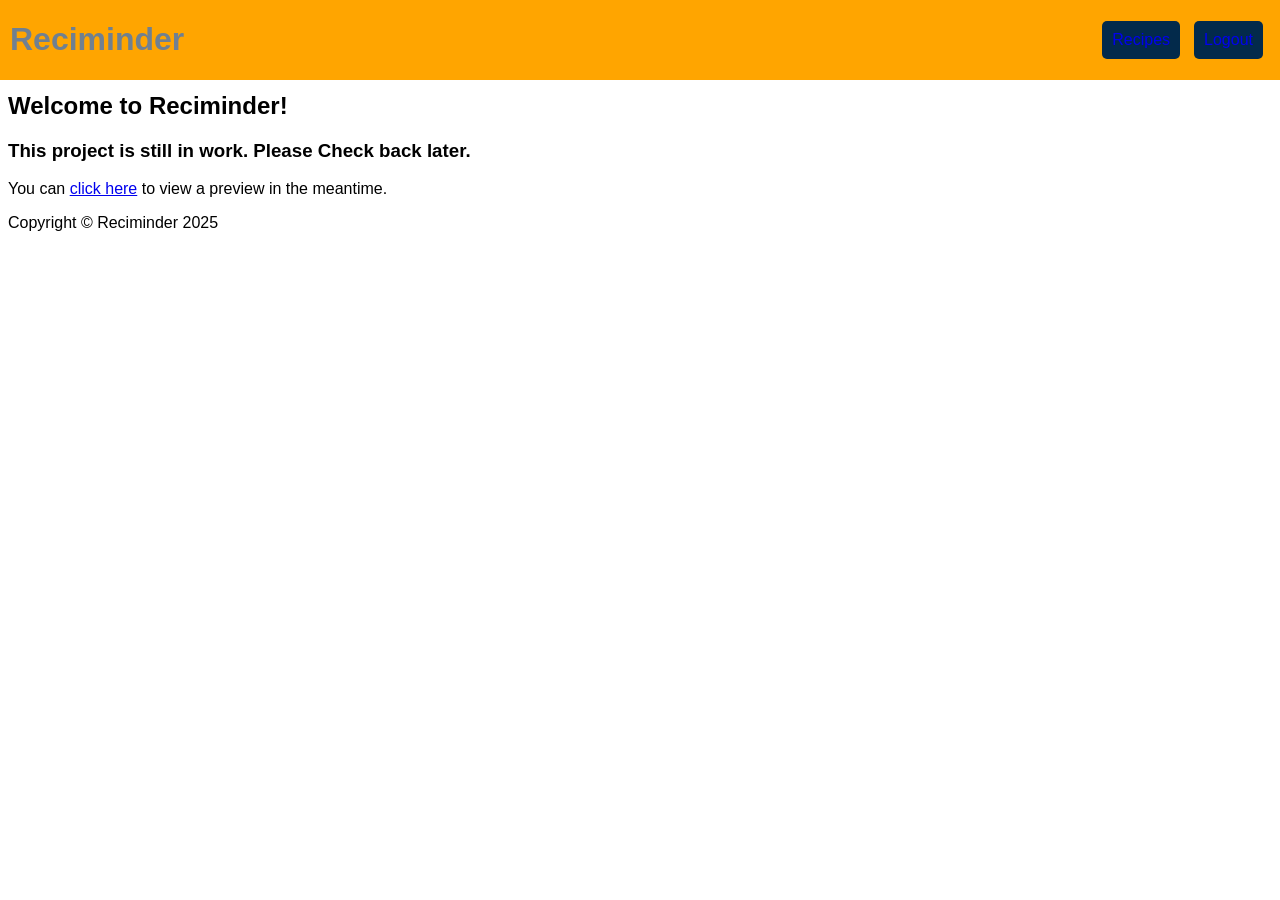
==== HTMLdev/index.html @ 1f5b440a "Started doing some trial HTML/CSS from scratch on the side." ====
<!DOCTYPE html>

<html lang="en">
<head>
    <meta charset="UTF-8">
    <meta name="viewport" content="width=device-width,initial-scale=1" />
    <link rel="stylesheet" href="main.css">
    <title>Reciminder</title>
</head>
<body>
    <header>
        <h1>Reciminder</h1>
        <nav>
            <a href="#">Recipes</a>
            <a href="#">Logout</a>
        </nav>
    </header>
    <main>
        <h2>Welcome to Reciminder!</h2>
        <h3>This project is still in work. Please Check back later.</h3>
        <p>You can <a href="#">click here</a> to view a preview in the meantime.</p>
    </main>
    <footer>
        <p>Copyright &copy; Reciminder 2025</p>
    </footer>
</body>
---- HTMLdev/main.css ----
@media (prefers-color-scheme: dark) {
    :root{
        --main-bg-color: #1b1b1b;
        --main-font-color: #cdcdcd;
    }
    a{
        color: lightblue;
    }
}

@media (prefers-color-scheme: light) {
    :root{
        --main-bg-color: #ffffff;
        --main-font-color: #000000;
    }
}

html{
    font-family: "Helvetica", Arial, SansSerif;
    background-color: var(--main-bg-color);
    color: var(--main-font-color)
}

header{
    background-color: orange;
    margin: -8px;
    padding-left: 10px;
    padding-right: 10px;
    display: flex;
    align-items: center;
    justify-content: space-between;
    /* This next line makes the RH links wrap nicely under the title for really narrow pages */
    flex-flow: row wrap;
}

nav{
    display: flex;
    align-items: center;
    justify-content: space-between;
}

header h1{
    color: slategray;
}

nav a{
    display: block;
    background-color: #032a4b;
    margin: 7px;
    padding: 10px;
    border-radius: 5px;
    text-decoration: none;
}

nav a:hover{
    background-color: #011626;
}
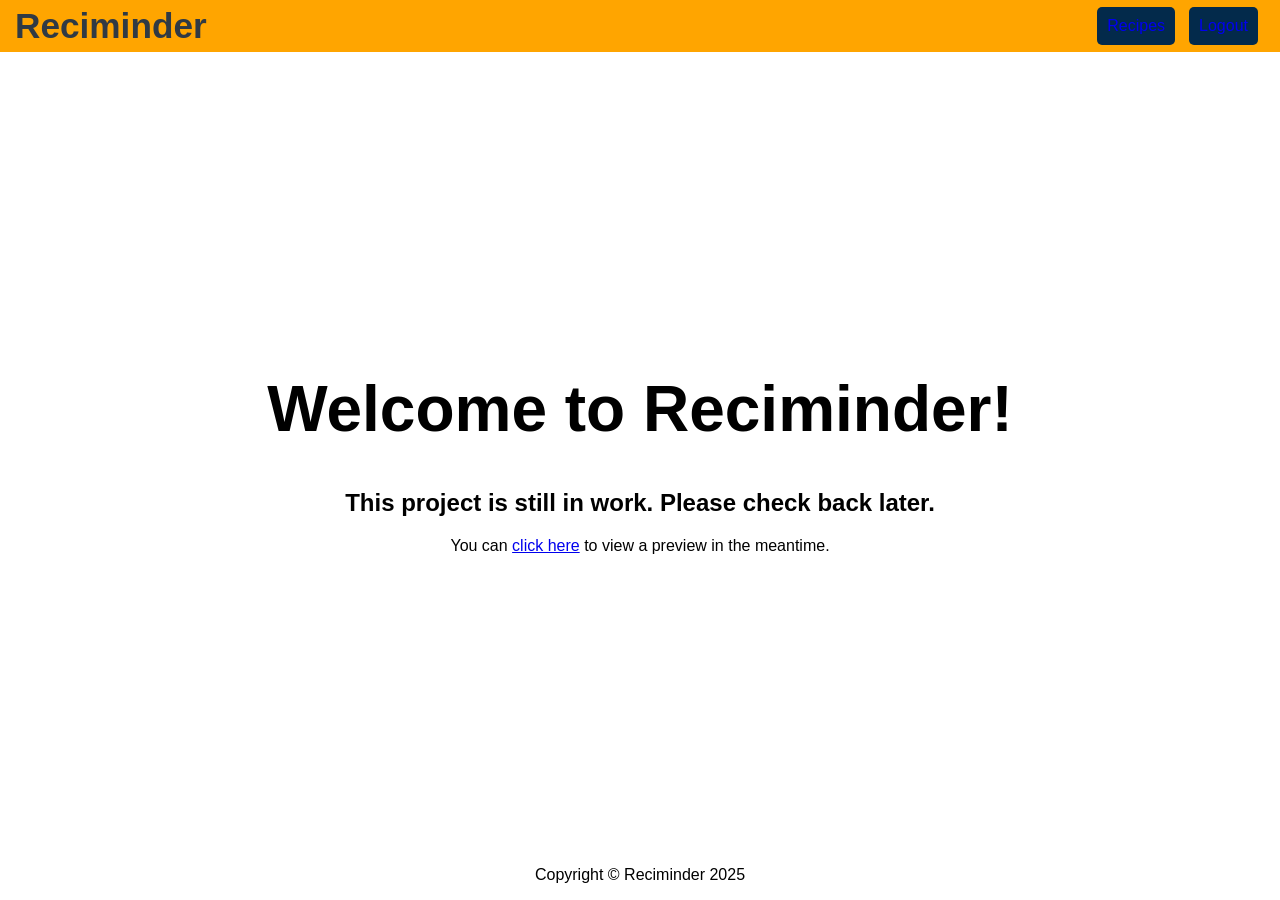
==== commit ef0815c5: "Some more tweaks pretty happy with the landing page as a starting point for working out proper color" ====
--- a/HTMLdev/index.html
+++ b/HTMLdev/index.html
@@ -9,16 +9,18 @@
 </head>
 <body>
     <header>
-        <h1>Reciminder</h1>
+        <a href="index.html" class="brand">Reciminder</a>
         <nav>
             <a href="#">Recipes</a>
             <a href="#">Logout</a>
         </nav>
     </header>
     <main>
-        <h2>Welcome to Reciminder!</h2>
-        <h3>This project is still in work. Please Check back later.</h3>
-        <p>You can <a href="#">click here</a> to view a preview in the meantime.</p>
+        <div class="landing-page">
+            <h1 class="landing-page">Welcome to Reciminder!</h1>
+            <h2>This project is still in work. Please check back later.</h2>
+            <p>You can <a href="#">click here</a> to view a preview in the meantime.</p>
+        </div>
     </main>
     <footer>
         <p>Copyright &copy; Reciminder 2025</p>
--- a/HTMLdev/main.css
+++ b/HTMLdev/main.css
@@ -5,6 +5,9 @@
     }
     a{
         color: lightblue;
+    }
+    a:hover{
+        text-decoration: wavy underline ;
     }
 }
 
@@ -24,13 +27,22 @@
 header{
     background-color: orange;
     margin: -8px;
-    padding-left: 10px;
-    padding-right: 10px;
+    padding-left: 15px;
+    padding-right: 15px;
     display: flex;
     align-items: center;
     justify-content: space-between;
     /* This next line makes the RH links wrap nicely under the title for really narrow pages */
     flex-flow: row wrap;
+    position: sticky;
+    z-index: 1000;
+}
+
+footer{
+    position: fixed;
+    left: 0;
+    bottom: 0;
+    width: 100%;
 }
 
 nav{
@@ -39,8 +51,15 @@
     justify-content: space-between;
 }
 
-header h1{
-    color: slategray;
+.brand{
+    color: #303a44;
+    font-size: 2.2rem;
+    font-weight: bold;
+    text-decoration: none;
+}
+
+.brand:hover{
+    text-decoration: none;
 }
 
 nav a{
@@ -54,4 +73,33 @@
 
 nav a:hover{
     background-color: #011626;
+    text-decoration: none;
+}
+
+main {
+    align-items: center;
+}
+
+h1,
+h2,
+p{
+    text-align: center;
+}
+
+div.landing-page{
+    position: absolute;
+    top: 0;
+    bottom: 0;
+    left: 0;
+    right: 0;
+    margin: auto;
+    align-content: center;
+}
+
+h1.landing-page{
+    font-size: max(35px, 5vw);
+}
+
+.footer-protector{
+    height: 50px
 }
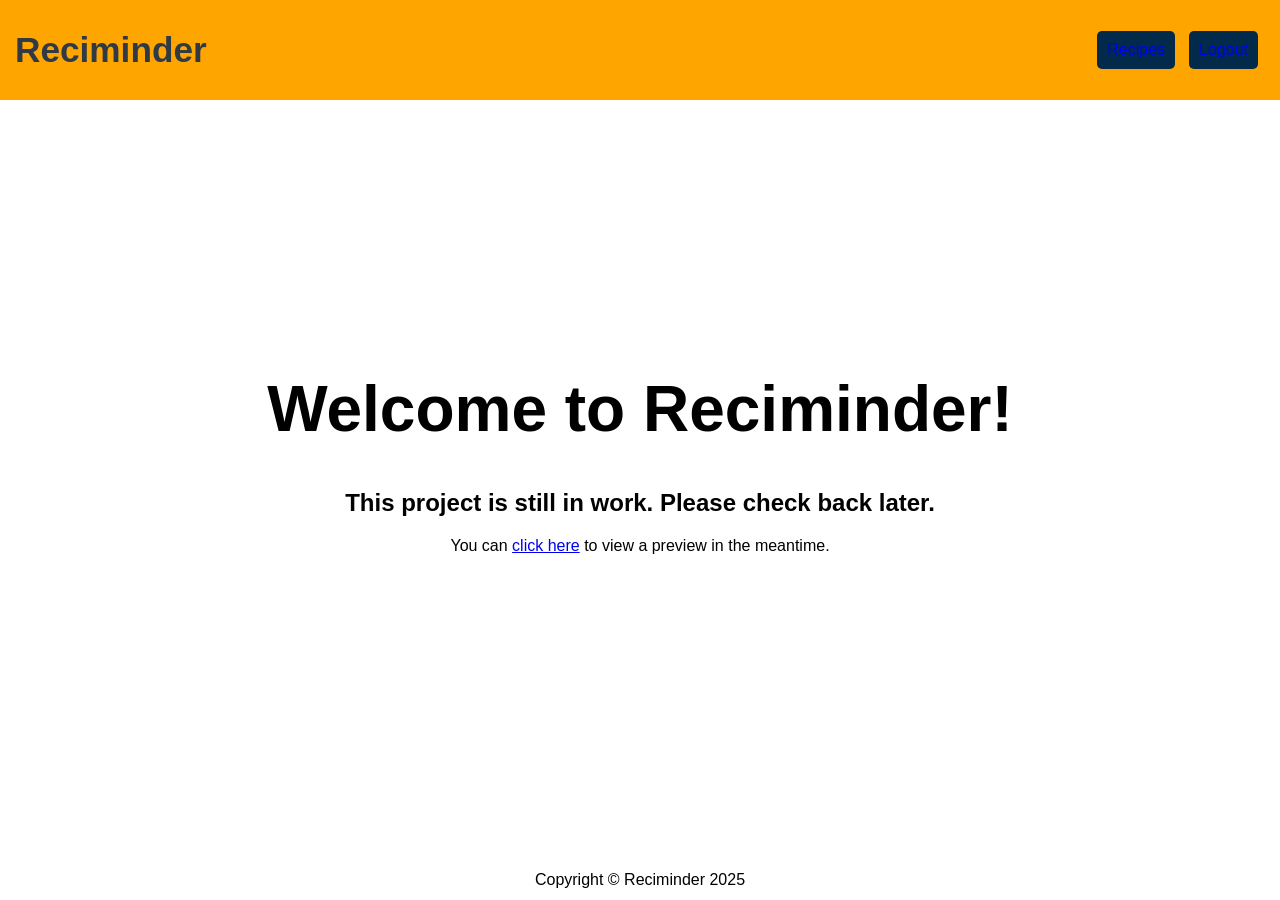
==== commit 9a979b21: "Starting to implement rough placeholder style into actual site." ====
--- a/HTMLdev/index.html
+++ b/HTMLdev/index.html
@@ -3,7 +3,7 @@
 <html lang="en">
 <head>
     <meta charset="UTF-8">
-    <meta name="viewport" content="width=device-width,initial-scale=1" />
+
     <link rel="stylesheet" href="main.css">
     <title>Reciminder</title>
 </head>
--- a/HTMLdev/main.css
+++ b/HTMLdev/main.css
@@ -35,6 +35,9 @@
     /* This next line makes the RH links wrap nicely under the title for really narrow pages */
     flex-flow: row wrap;
     position: sticky;
+    top:  0rem;
+    height: 7vh;
+    min-height: 100px;
     z-index: 1000;
 }
 
@@ -42,7 +45,15 @@
     position: fixed;
     left: 0;
     bottom: 0;
+    height: 5vh;
+    min-height: 40px;
     width: 100%;
+    background-color: var(--main-bg-color);
+}
+
+.footer-protector{
+
+    height: max(40px,5vh);
 }
 
 nav{
@@ -100,6 +111,34 @@
     font-size: max(35px, 5vw);
 }
 
-.footer-protector{
-    height: 50px
+
+.all-recipe-search{
+    text-align: center;
+    font-size: 1.2rem;
+    border:none
+}
+
+input.all-recipe-search{
+    width:40%;
+    min-width: 100px;
+    margin-left: 10px;
+    text-align: left;
+    height:2rem;
+    border-radius: 6px;
+}
+
+.sticky-recipe-search{
+    position: sticky;
+    padding-top: 1px;
+    padding-bottom: 20px;
+    top: max(100px,7vh);
+    background-color: var(--main-bg-color);
+}
+
+.search-button{
+    height: 2rem;
+    font-size: 1.2rem;
+    border-radius: 6px;
+    margin-left: 5px;
+    border:none
 }
